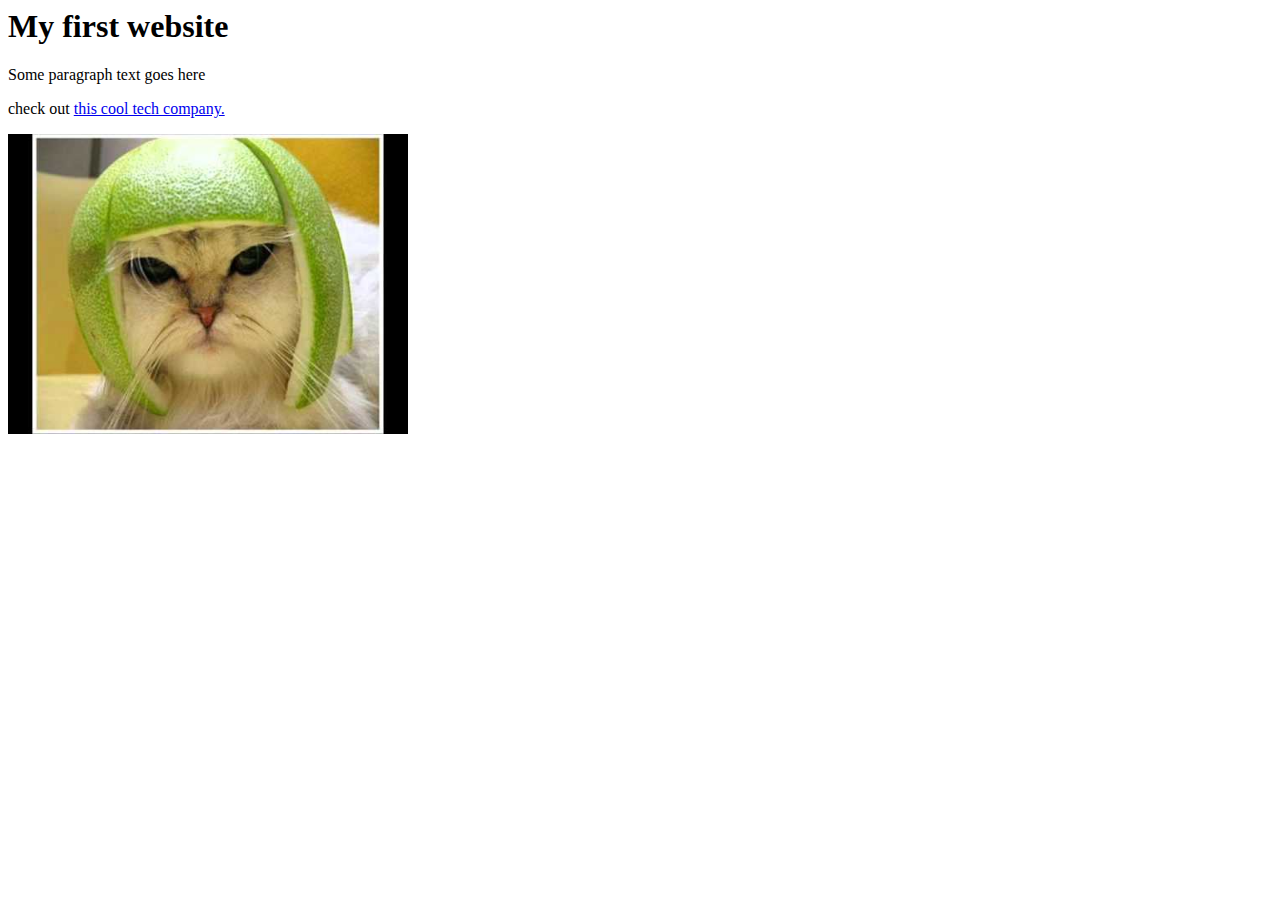
==== old_index.html @ 8f43c65a "class updates" ====
<html>

  <head>
    <title>Chelsea's web page</title>
  </head>

  <body>
    <h1>My first website</h1>
    <p>Some paragraph text goes here</p>
    <p>check out <a href="https://www.apple.com/"> this cool tech company.</a></p>
    <p><img width="400px" src="cat.jpg" alt="a cat with a lime on its head" /></p>
  </body>

</html>
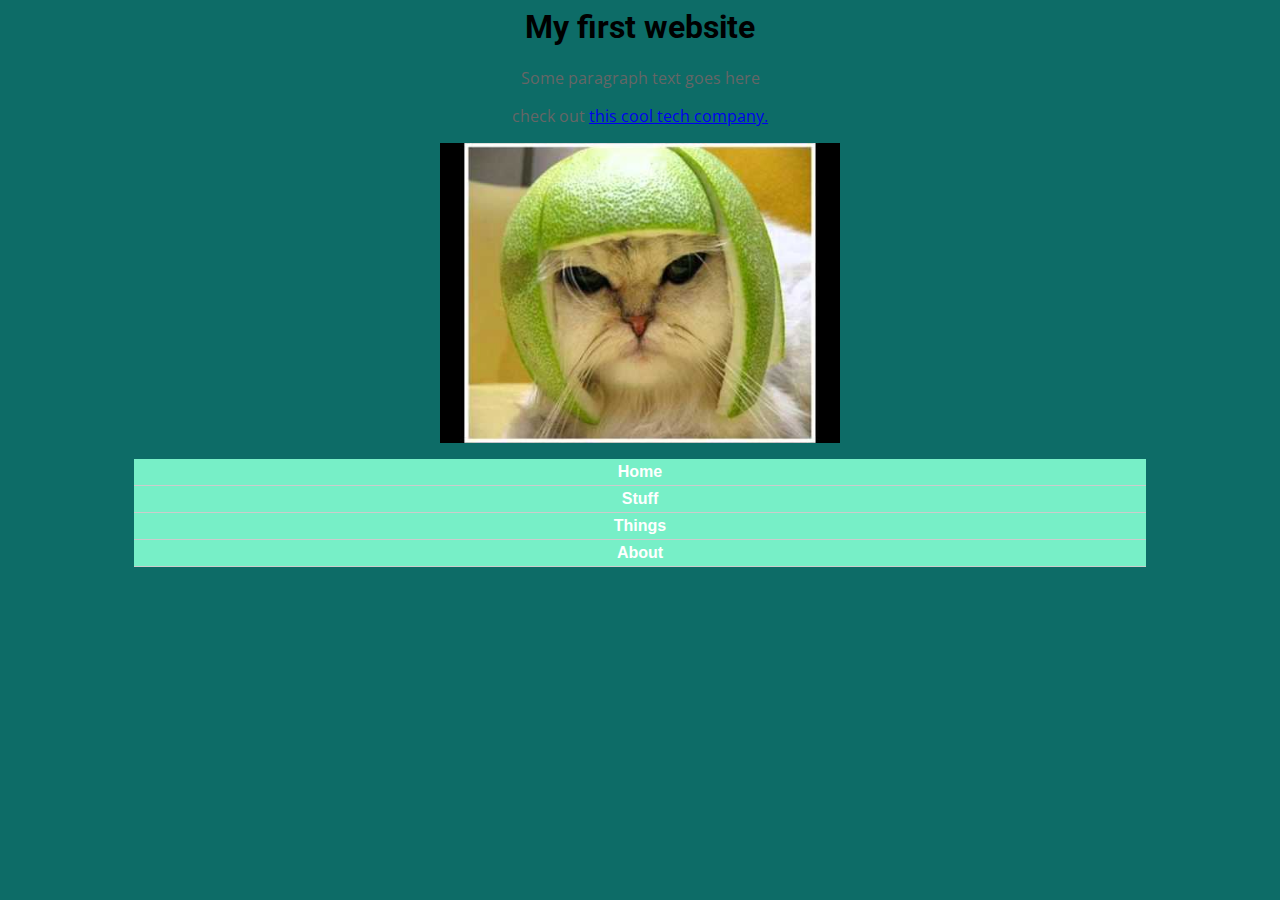
==== commit 448b905c: "updates" ====
--- a/old_index.html
+++ b/old_index.html
@@ -2,6 +2,10 @@
 
   <head>
     <title>Chelsea's web page</title>
+    <meta http-equiv="content-type" content="text/html;charset=utf-8" />
+    <meta name="viewport" content="width=device-width, initial-scale=1" />
+    <link href="https://fonts.googleapis.com/css?family=Lato|Open+Sans|Roboto" rel="stylesheet" />
+    <link rel="stylesheet" type="text/css" href="style.css" />
   </head>
 
   <body>
@@ -9,6 +13,13 @@
     <p>Some paragraph text goes here</p>
     <p>check out <a href="https://www.apple.com/"> this cool tech company.</a></p>
     <p><img width="400px" src="cat.jpg" alt="a cat with a lime on its head" /></p>
+    <div id="container">
+      <ul id="nav">
+          <li><a href="old_index.html">Home</a></li>
+          <li><a href="#">Stuff</a></li>
+          <li><a href="#">Things</a></li>
+          <li><a href="#">About</a></li>
+      </ul>
   </body>
 
 </html>
--- a/style.css
+++ b/style.css
@@ -0,0 +1,65 @@
+p {
+  color: #666666;
+  font-family: 'Open Sans', sans-serif;
+}
+
+h1 {
+  font-family: 'Roboto', sans-serif;
+}
+
+body {
+  background-color: #0d6c67;
+  text-align: center;
+}
+
+#container {
+  background-color: #fff;
+  width: 80%;
+  margin: 0 auto;
+}
+
+#nav {
+  padding: 0;
+  list-style-type: none;
+}
+
+#nav li {
+  margin: 0;
+  padding: 0;
+  border-bottom: 1px solid #ccc;
+}
+
+#nav a:link, #nav a:visited {
+  display: block;
+  color: #fff;
+  background-color: #77efc7;
+  font-weight: bold;
+  text-align: center;
+  text-decoration: none;
+  padding: 4px;
+  font-family: Helvetica, Arial, sans-serif;
+}
+
+#nav a:hover, #nav a:active {
+  background-color: #1eaa8e;
+}
+
+.caption {
+  font-family: 'Lato', sans-serif;;
+  font-style: italic;
+  color: black;
+  font-size: 0.8em;
+  margin-top: 0;
+  text-align: center;
+}
+
+#footer {
+  font-family: 'Lato', sans-serif;;
+  color: black;
+  font: 0.8em;
+  border-top: 1px solid black;
+}
+
+img {
+  border: none;
+}
